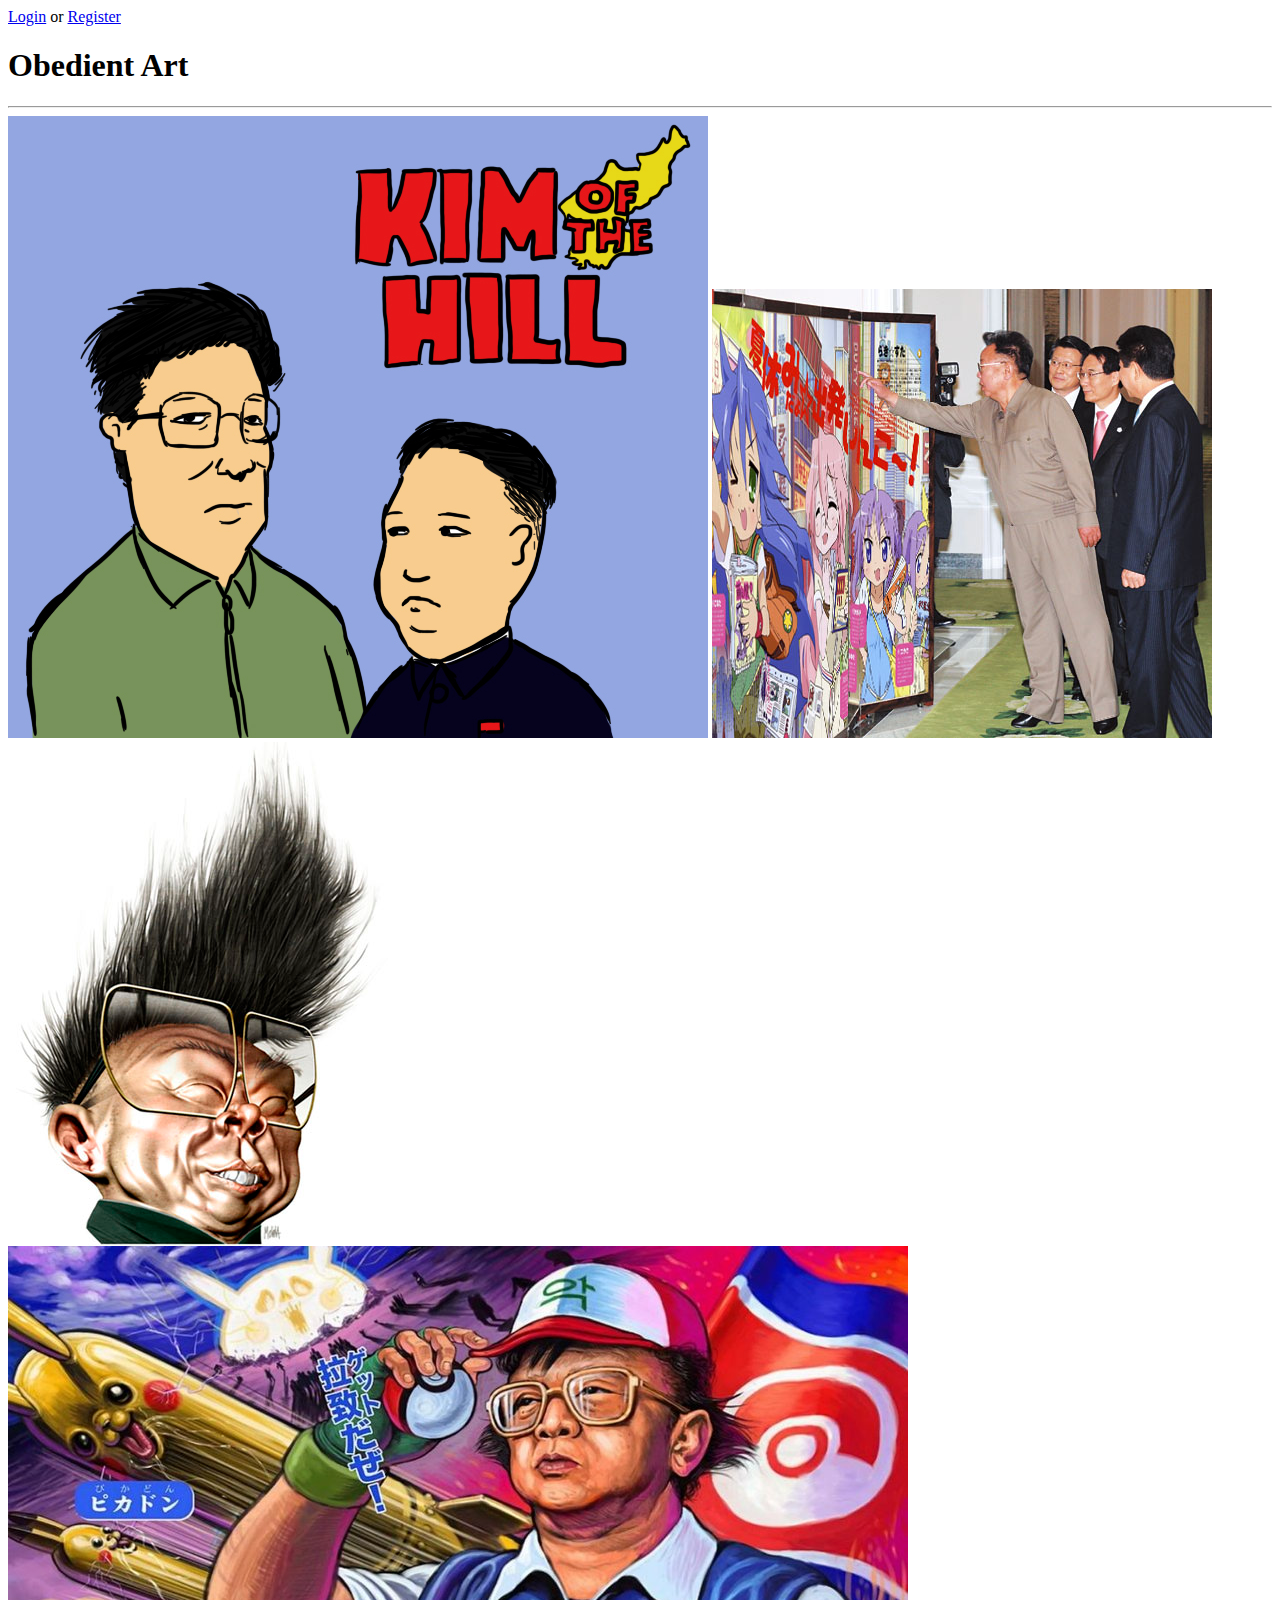
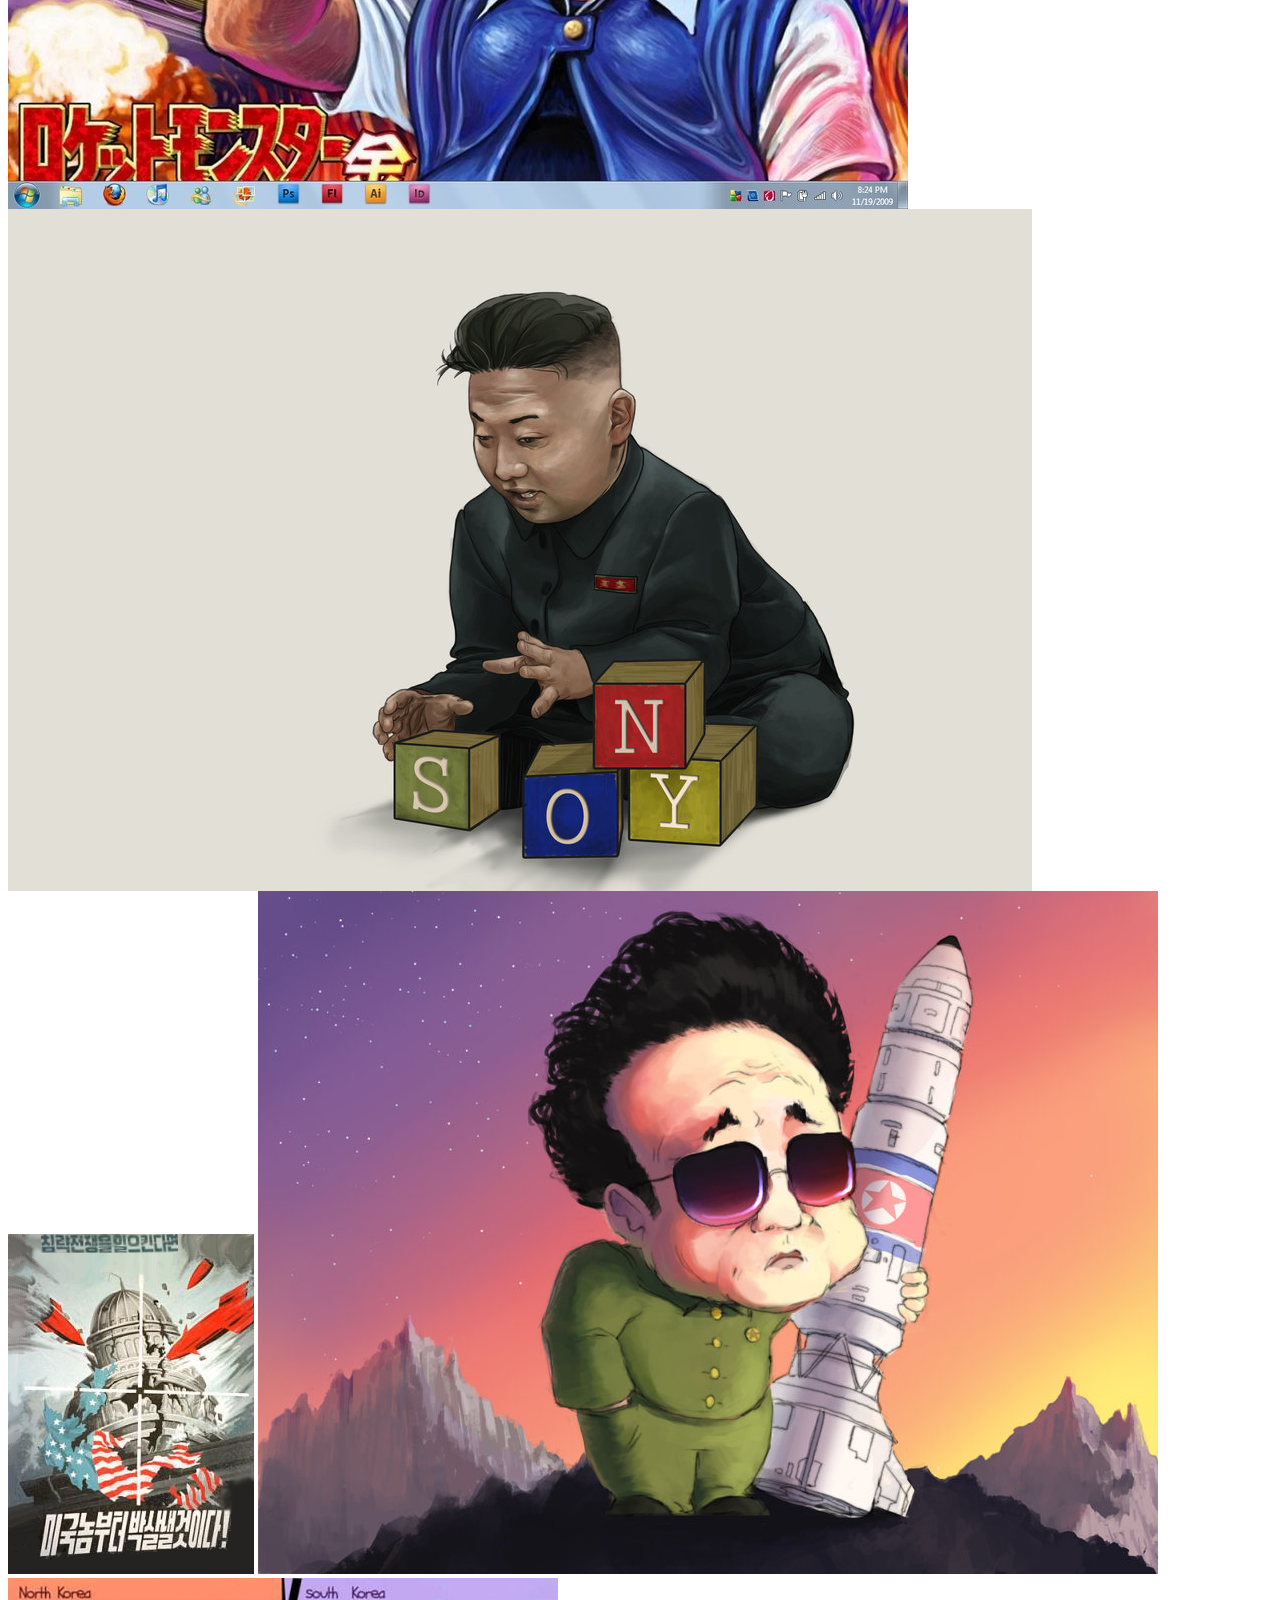
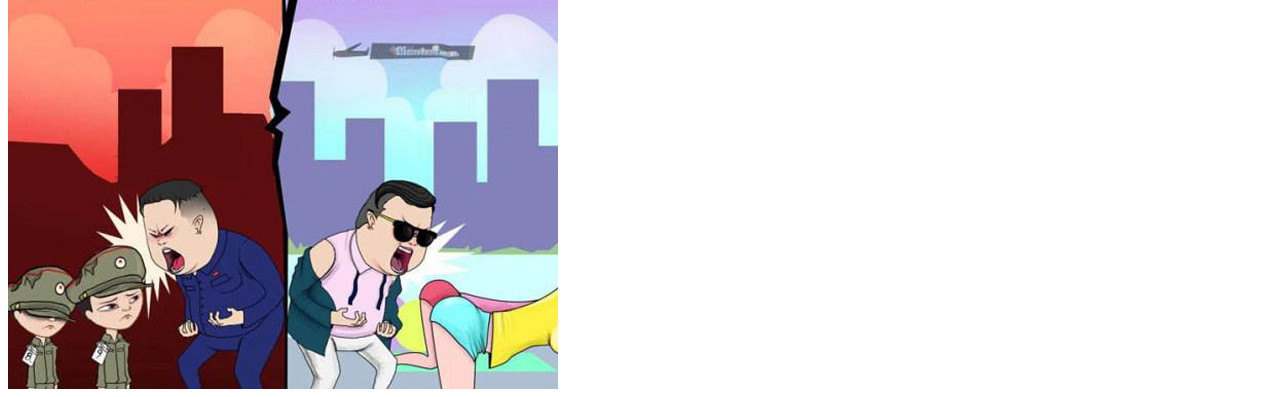
==== public/index.html @ 7f0964a6 "Saving progress again" ====
<html>

<head>

  <title>Obedient Art</title>

  <link href="/css/bootstrap.min.css" media="screen" rel="stylesheet" type="text/css">
  <link href="/css/style.css" media="screen" rel="stylesheet" type="text/css">

  <script type="text/javascript" src="/js/jquery.min.js"></script>
  <script type="text/javascript" src="/js/bootstrap.min.js"></script>

</head>

<body>
  <div class="nav">
    <a href="login" id="login">Login</a> or <a href="register" id="register">Register</a>
  </div>

  <div class="container">

    <div class="center-block text-center">

      <h1>Obedient Art</h1>

      <hr>

      <div class="center-block">

	<div class="row" id="images">
	  <img class="img-responsive col-lg-3 col-sm-6 col-xs-12 " src="images/dangit_jong_un_by_strangeweirdo-d4q01md.jpg"/>
	  <img class="img-responsive col-lg-3 col-sm-6 col-xs-12" src="images/kim_jong_il_and_lucky_star_by_hinata_kwanggaeto-d30cydd.jpg" />
	  <img class="img-responsive col-lg-3 col-sm-6 col-xs-12" src="images/kim_jong_il_by_pxmolina.jpg" class="img-responsive" />
	  <img class="img-responsive col-lg-3 col-sm-6 col-xs-12" src="images/kim_jong_il__pokemon_master_by_thedarkchao93.jpg" />
	  <img class="img-responsive col-lg-3 col-sm-6 col-xs-12" src="images/kim_jong_un_by_brandonarseneault-d8atklg.jpg" />
	  <img class="img-responsive col-lg-3 col-sm-6 col-xs-12" src="images/north_korea_hates_the_usa.png" />
	  <img class="img-responsive col-lg-3 col-sm-6 col-xs-12" src="images/north_korea__my_only_friend_by_rtil.jpg" />
	  <img class="img-responsive col-lg-3 col-sm-6 col-xs-12" src="images/north_korea_vs_south_korea_by_andyandreutzza-d610b1c.jpg" />
	</div>

      </div>

    </div>

  </div>

  <script type="text/javascript" src="/js/index.js"></script>

</body>
</html>
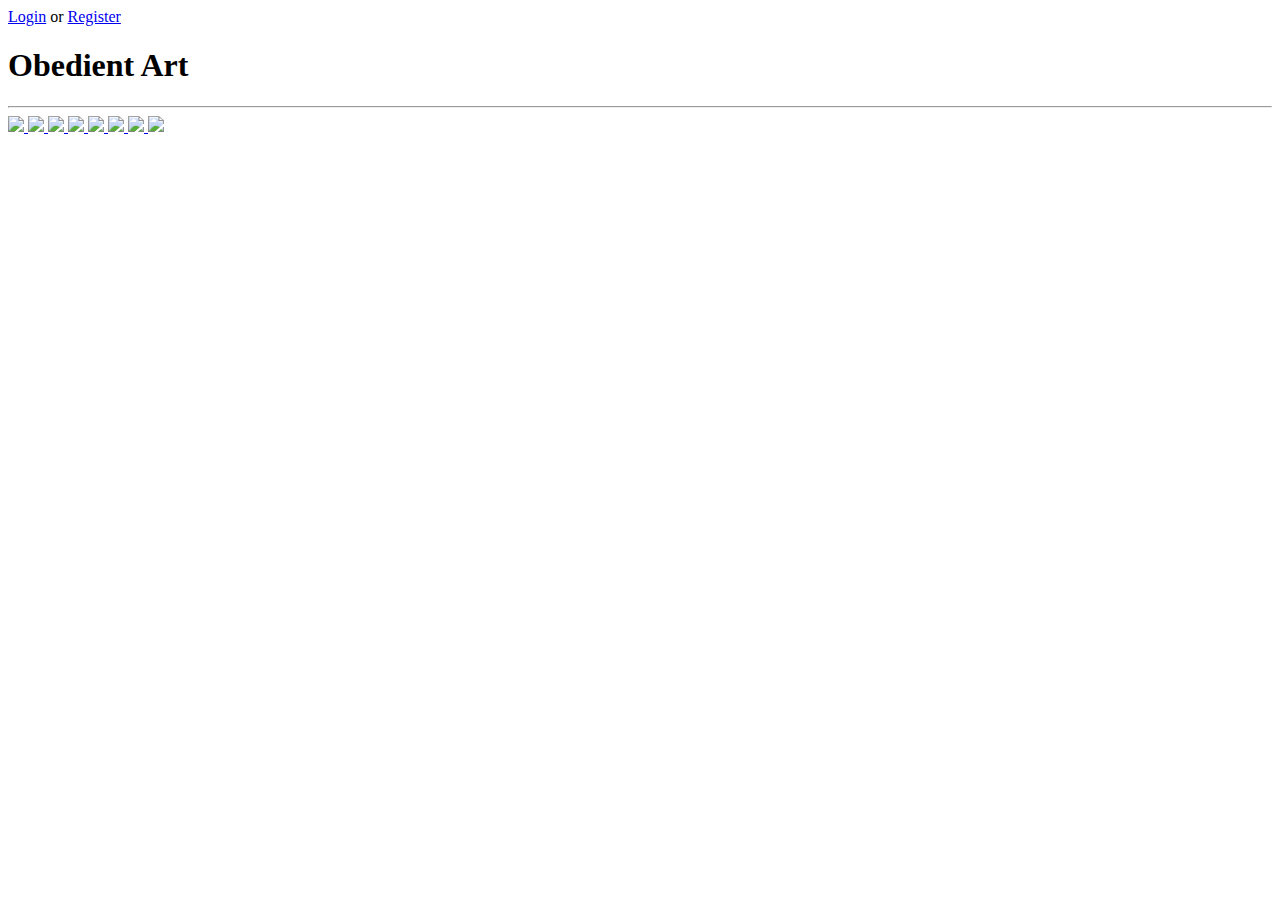
==== commit 68c5bd14: "Add users and pics, show images w/ profile links on front page" ====
--- a/public/index.html
+++ b/public/index.html
@@ -27,16 +27,32 @@
 
       <div class="center-block">
 
-	<div class="row" id="images">
-	  <img class="img-responsive col-lg-3 col-sm-6 col-xs-12 " src="images/dangit_jong_un_by_strangeweirdo-d4q01md.jpg"/>
-	  <img class="img-responsive col-lg-3 col-sm-6 col-xs-12" src="images/kim_jong_il_and_lucky_star_by_hinata_kwanggaeto-d30cydd.jpg" />
-	  <img class="img-responsive col-lg-3 col-sm-6 col-xs-12" src="images/kim_jong_il_by_pxmolina.jpg" class="img-responsive" />
-	  <img class="img-responsive col-lg-3 col-sm-6 col-xs-12" src="images/kim_jong_il__pokemon_master_by_thedarkchao93.jpg" />
-	  <img class="img-responsive col-lg-3 col-sm-6 col-xs-12" src="images/kim_jong_un_by_brandonarseneault-d8atklg.jpg" />
-	  <img class="img-responsive col-lg-3 col-sm-6 col-xs-12" src="images/north_korea_hates_the_usa.png" />
-	  <img class="img-responsive col-lg-3 col-sm-6 col-xs-12" src="images/north_korea__my_only_friend_by_rtil.jpg" />
-	  <img class="img-responsive col-lg-3 col-sm-6 col-xs-12" src="images/north_korea_vs_south_korea_by_andyandreutzza-d610b1c.jpg" />
-	</div>
+        <div class="row" id="images">
+          <a href="/user/2">
+            <img class="img-responsive col-lg-3 col-sm-6 col-xs-12" src="images?imageid=37365b5e-e583-448d-a9ee-852aabcf2bbd"/>
+          </a>
+          <a href="/user/2">
+            <img class="img-responsive col-lg-3 col-sm-6 col-xs-12" src="images?imageid=665d77b2-818a-49e6-a1a3-09021567faa8" />
+          </a>
+          <a href="/user/3">
+            <img class="img-responsive col-lg-3 col-sm-6 col-xs-12" src="images?imageid=9c583c56-ae08-4f60-a562-4b71fe0a7a08" />
+          </a>
+          <a href="/user/3">
+            <img class="img-responsive col-lg-3 col-sm-6 col-xs-12" src="images?imageid=ffde09ed-baa3-4fdb-a198-2d3ae6a82110" />
+          </a>
+          <a href="/user/4">
+            <img class="img-responsive col-lg-3 col-sm-6 col-xs-12" src="images?imageid=cf997c73-772c-4f00-8424-e12d51aef28c" />
+          </a>
+          <a href="/user/4">
+            <img class="img-responsive col-lg-3 col-sm-6 col-xs-12" src="images?imageid=380dbbe9-409d-448e-b56d-6bb1754837ef" />
+          </a>
+          <a href="/user/5">
+            <img class="img-responsive col-lg-3 col-sm-6 col-xs-12" src="images?imageid=2c4045f7-f6d9-4e21-a515-a223b966741d" />
+          </a>
+          <a href="/user/2">
+            <img class="img-responsive col-lg-3 col-sm-6 col-xs-12" src="images?imageid=e2c3ebc8-f315-4596-b797-b8a5f793cf16" />
+          </a>
+        </div>
 
       </div>
 
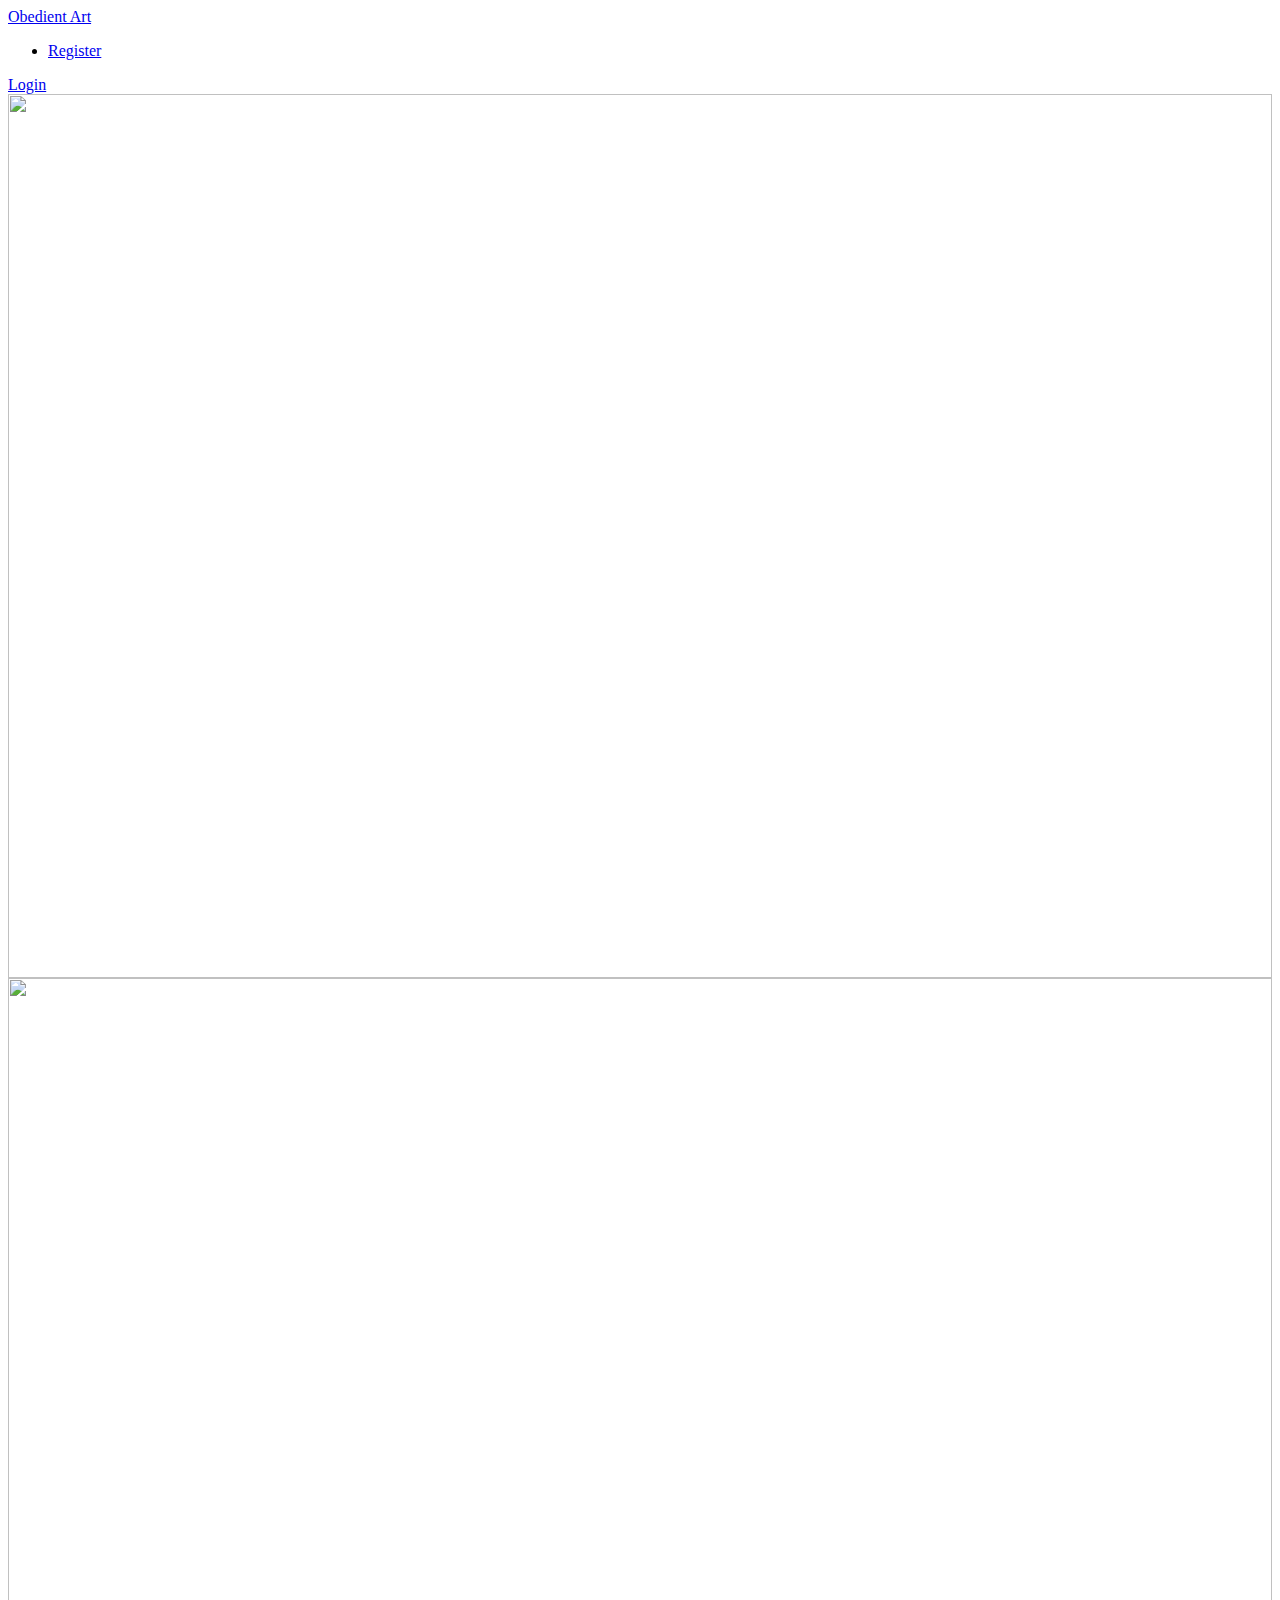
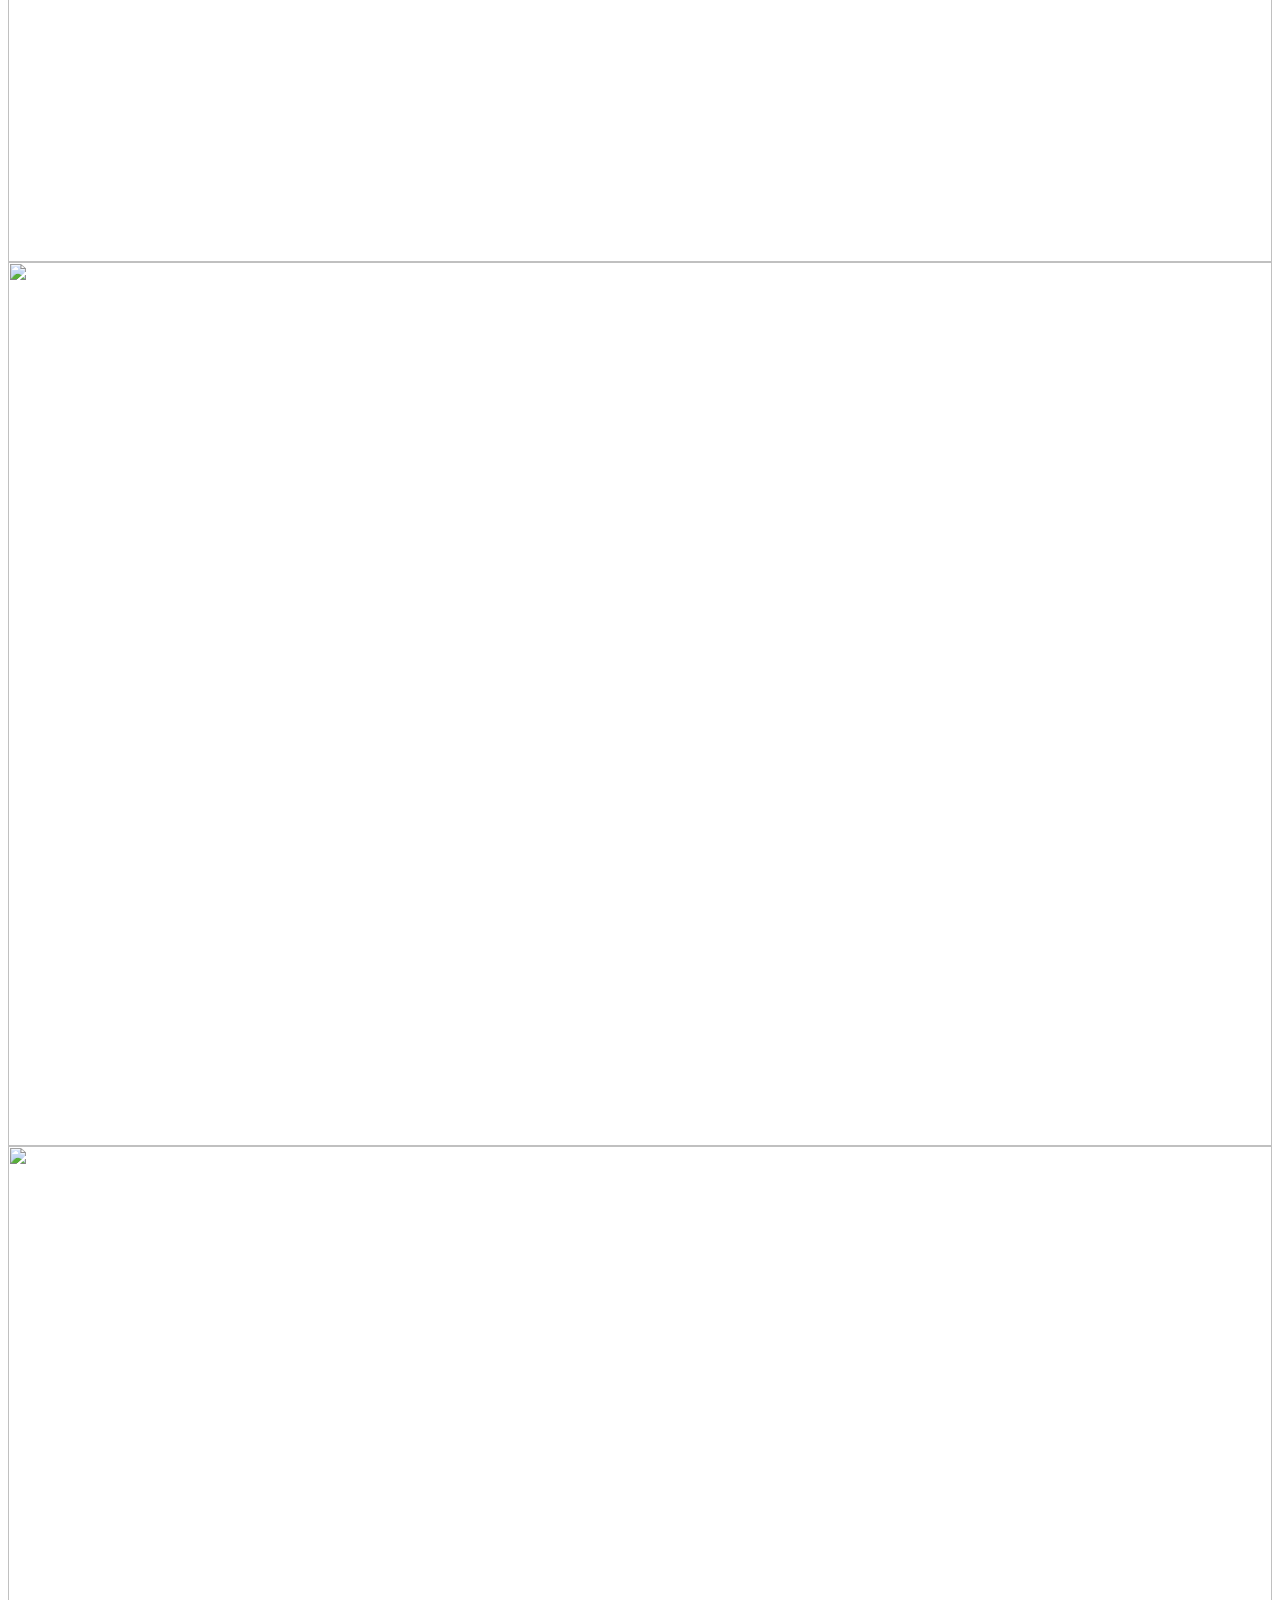
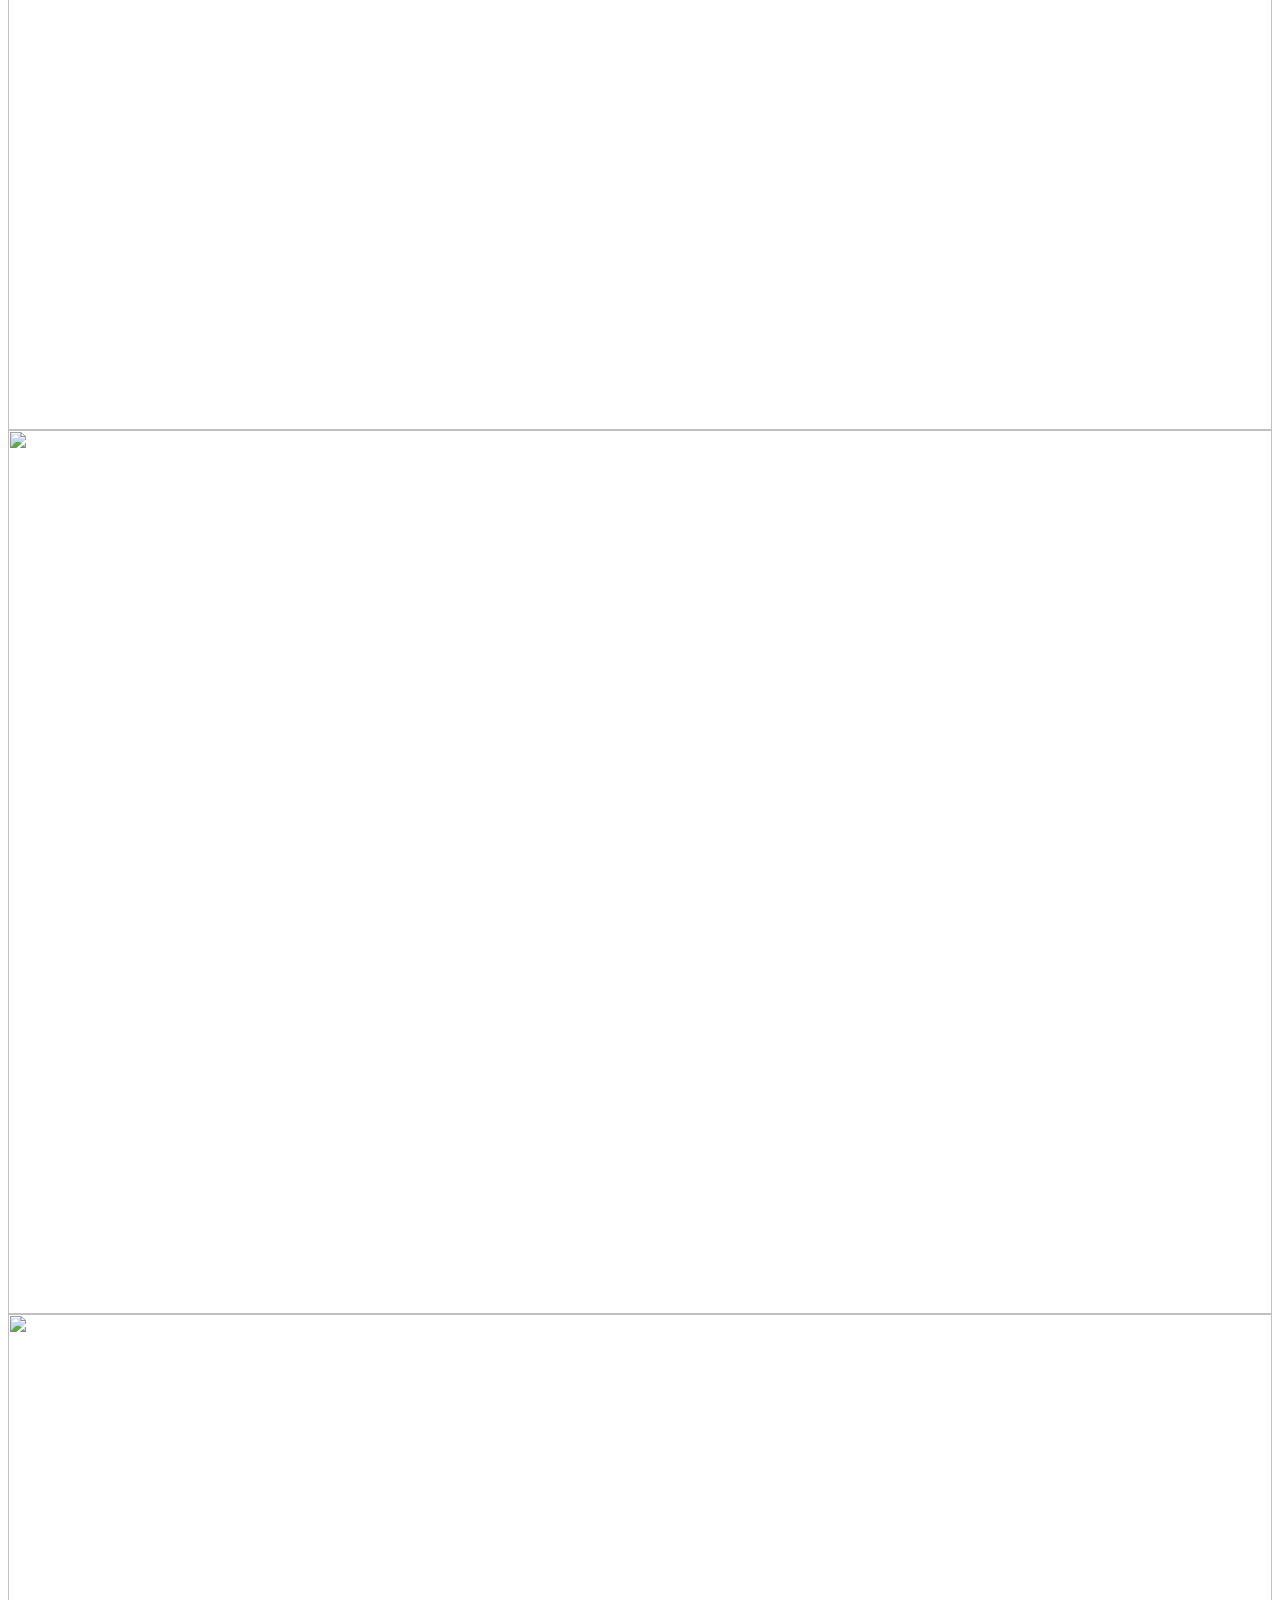
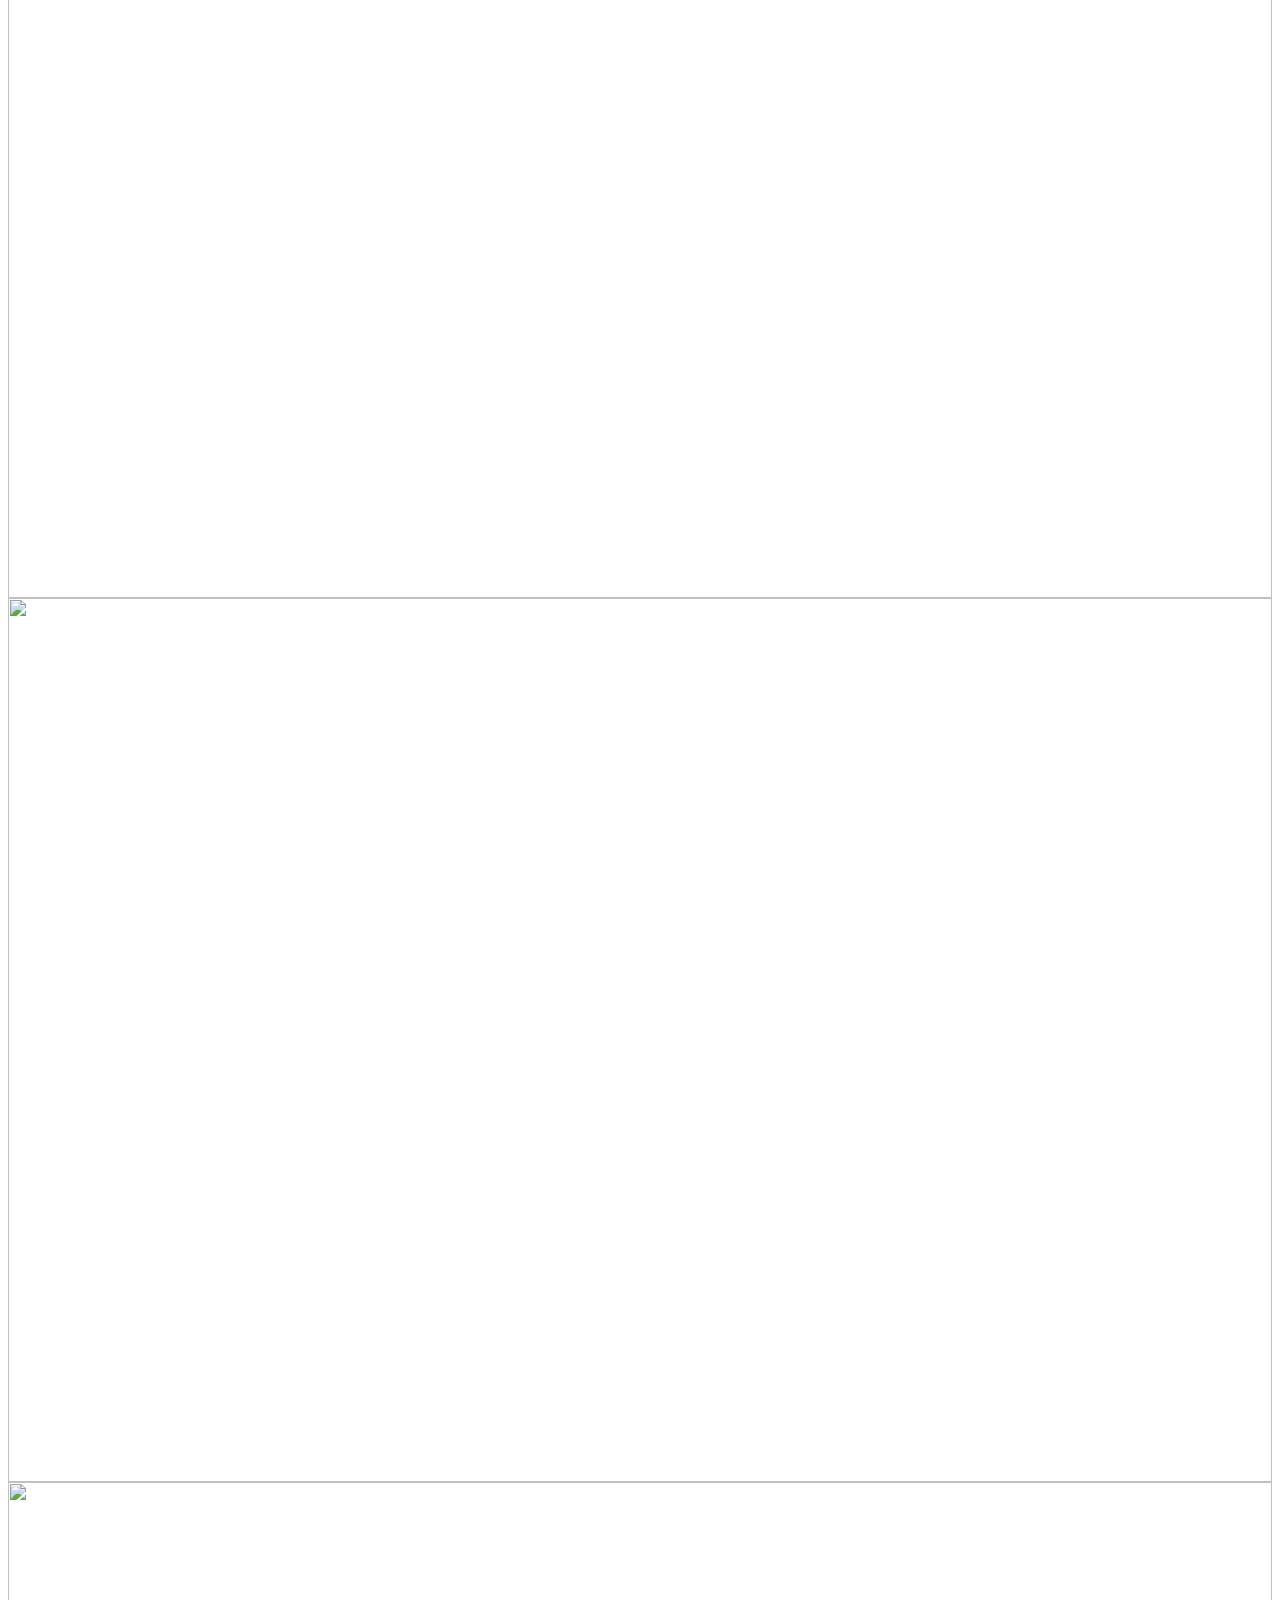
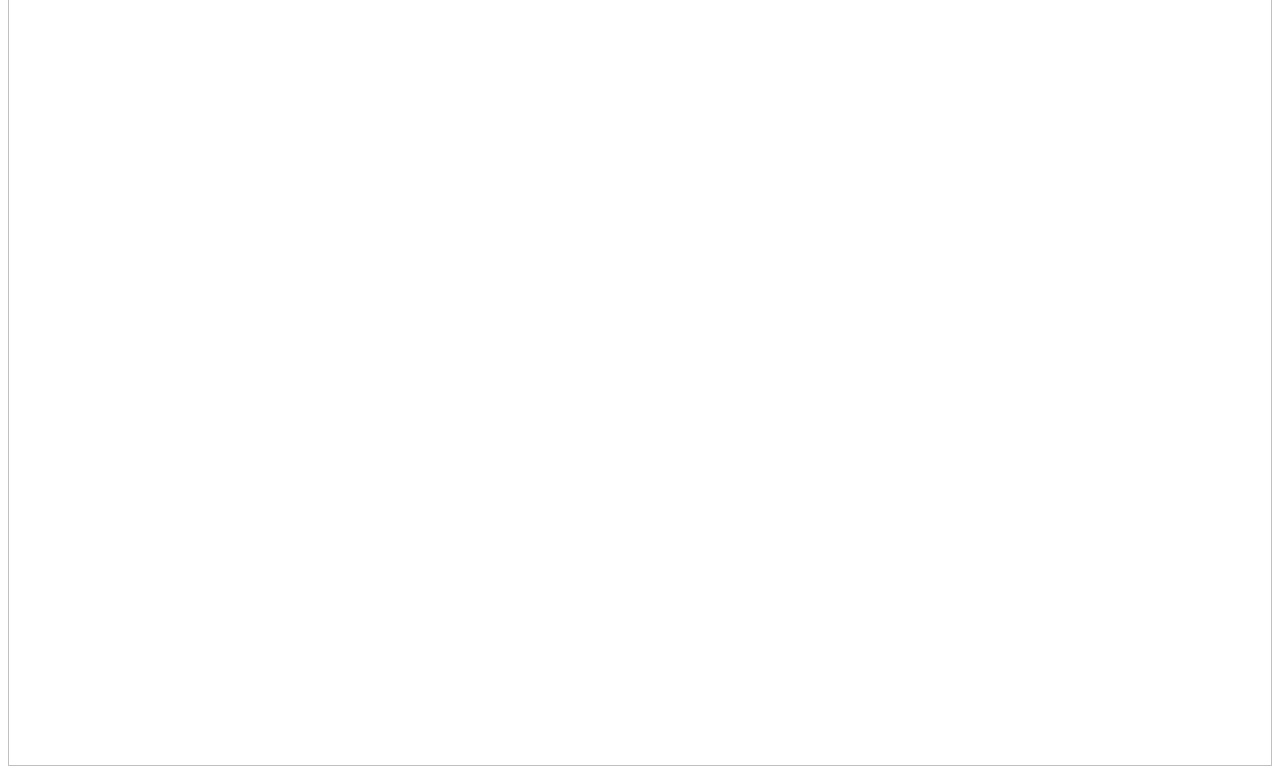
==== commit 211ba0b6: "Snazzed things up a bit" ====
--- a/public/index.html
+++ b/public/index.html
@@ -13,49 +13,67 @@
 </head>
 
 <body>
-  <div class="nav">
-    <a href="login" id="login">Login</a> or <a href="register" id="register">Register</a>
+
+  <div class="navbar navbar-default">
+    <div class="container">
+
+      <div class="navbar-header">
+        <a href="/" class="navbar-brand">Obedient Art</a>
+      </div>
+
+      <div class="navbar-right">
+        <ul class="nav navbar-nav">
+          <li><a href="register" id="register">Register</a></li>
+        </ul>
+        <a href="login" id="login" class="btn btn-primary navbar-btn">Login</a>
+      </div>
+
+    </div>
   </div>
 
   <div class="container">
 
-    <div class="center-block text-center">
-
-      <h1>Obedient Art</h1>
-
-      <hr>
-
-      <div class="center-block">
-
-        <div class="row" id="images">
-          <a href="/user/2">
-            <img class="img-responsive col-lg-3 col-sm-6 col-xs-12" src="images?imageid=37365b5e-e583-448d-a9ee-852aabcf2bbd"/>
-          </a>
-          <a href="/user/2">
-            <img class="img-responsive col-lg-3 col-sm-6 col-xs-12" src="images?imageid=665d77b2-818a-49e6-a1a3-09021567faa8" />
-          </a>
-          <a href="/user/3">
-            <img class="img-responsive col-lg-3 col-sm-6 col-xs-12" src="images?imageid=9c583c56-ae08-4f60-a562-4b71fe0a7a08" />
-          </a>
-          <a href="/user/3">
-            <img class="img-responsive col-lg-3 col-sm-6 col-xs-12" src="images?imageid=ffde09ed-baa3-4fdb-a198-2d3ae6a82110" />
-          </a>
-          <a href="/user/4">
-            <img class="img-responsive col-lg-3 col-sm-6 col-xs-12" src="images?imageid=cf997c73-772c-4f00-8424-e12d51aef28c" />
-          </a>
-          <a href="/user/4">
-            <img class="img-responsive col-lg-3 col-sm-6 col-xs-12" src="images?imageid=380dbbe9-409d-448e-b56d-6bb1754837ef" />
-          </a>
-          <a href="/user/5">
-            <img class="img-responsive col-lg-3 col-sm-6 col-xs-12" src="images?imageid=2c4045f7-f6d9-4e21-a515-a223b966741d" />
-          </a>
-          <a href="/user/2">
-            <img class="img-responsive col-lg-3 col-sm-6 col-xs-12" src="images?imageid=e2c3ebc8-f315-4596-b797-b8a5f793cf16" />
-          </a>
-        </div>
-
-      </div>
-
+    <div class="image-list row">
+      <div class="col-md-3 col-sm-4 col-xs-6">
+            <a href="/user/2">
+              <img class="img-responsive img-thumbnail" width="100%" src="images?imageid=37365b5e-e583-448d-a9ee-852aabcf2bbd"/>
+            </a>
+          </div>
+          <div class="col-md-3 col-sm-4 col-xs-6">
+            <a href="/user/2">
+              <img class="img-responsive img-thumbnail" width="100%" src="images?imageid=665d77b2-818a-49e6-a1a3-09021567faa8" />
+            </a>
+          </div>
+          <div class="col-md-3 col-sm-4 col-xs-6">
+            <a href="/user/3">
+              <img class="img-responsive img-thumbnail" width="100%" src="images?imageid=9c583c56-ae08-4f60-a562-4b71fe0a7a08" />
+            </a>
+          </div>
+          <div class="col-md-3 col-sm-4 col-xs-6">
+            <a href="/user/3">
+              <img class="img-responsive img-thumbnail" width="100%" src="images?imageid=ffde09ed-baa3-4fdb-a198-2d3ae6a82110" />
+            </a>
+          </div>
+          <div class="col-md-3 col-sm-4 col-xs-6">
+            <a href="/user/4">
+              <img class="img-responsive img-thumbnail" width="100%" src="images?imageid=cf997c73-772c-4f00-8424-e12d51aef28c" />
+            </a>
+          </div>
+          <div class="col-md-3 col-sm-4 col-xs-6">
+            <a href="/user/4">
+              <img class="img-responsive img-thumbnail" width="100%" src="images?imageid=380dbbe9-409d-448e-b56d-6bb1754837ef" />
+            </a>
+          </div>
+          <div class="col-md-3 col-sm-4 col-xs-6">
+            <a href="/user/5">
+              <img class="img-responsive img-thumbnail" width="100%" src="images?imageid=2c4045f7-f6d9-4e21-a515-a223b966741d" />
+            </a>
+          </div>
+          <div class="col-md-3 col-sm-4 col-xs-6">
+            <a href="/user/2">
+              <img class="img-responsive img-thumbnail" width="100%" src="images?imageid=e2c3ebc8-f315-4596-b797-b8a5f793cf16" />
+            </a>
+          </div>
     </div>
 
   </div>
